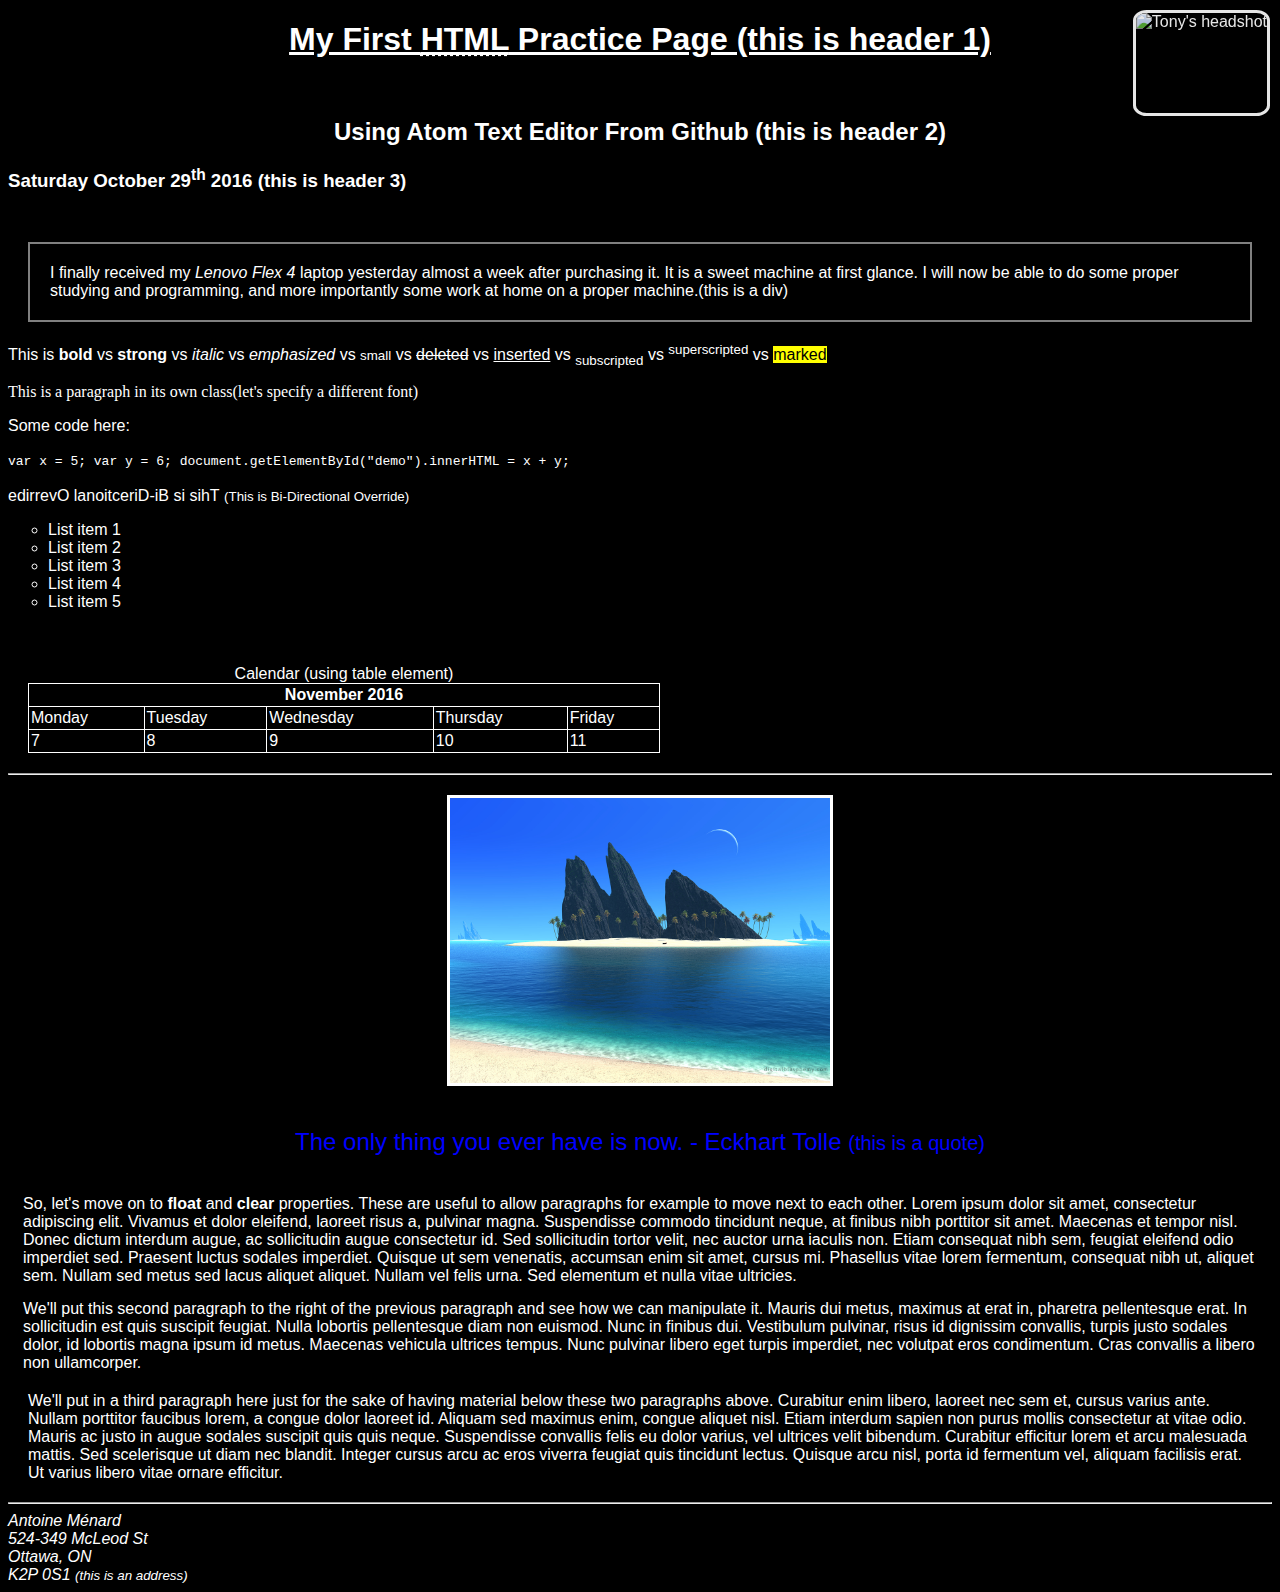
==== Atom1.html @ d1fc6246 "Add files via upload" ====
<!DOCTYPE HTML>
<HTML>

  <head>
    <link rel="stylesheet" type="text/css" href="Atom1.css">
    <html lang="en-US">
    <meta charset="utf-8">
    <meta http-equiv="refresh" content="300">
    <title>My First HTML Document</title>
  </head>

<body>

  <h1><u>My First <abbr title="HyperText Markup Language">HTML</abbr> Practice Page (this is header 1)</u></h1>
  <br>
  <h2>Using Atom Text Editor From Github (this is header 2)</h2>

    <h3>Saturday October 29<sup>th</sup> 2016 (this is header 3)</h3>

    <img id="tony1" alt="Tony's headshot" src="tony1.jpeg">

    <div id="div1">I finally received my <em>Lenovo Flex 4</em> laptop yesterday almost a week after purchasing it. It is a sweet machine at first glance. I will now be able to do some proper studying and programming, and more importantly some work at home on a proper machine.(this is a div)</div>

    <p>This is <b>bold</b> vs <strong>strong</strong> vs <i>italic</i> vs <em>emphasized</em> vs <small>small</small> vs <del>deleted</del> vs <ins>inserted</ins> vs <sub>subscripted</sub> vs <sup>superscripted</sup> vs <mark>marked</mark></p>

    <p class="class1">This is a paragraph in its own class(let's specify a different font)</p>

    <p>Some code here:</p>
    <samp>   var x = 5;
var y = 6;
document.getElementById("demo").innerHTML = x + y;</samp>

<br><br>

    <bdo dir="rtl">This is Bi-Directional Override</bdo>
    <small>(This is Bi-Directional Override)</small>


  <br>
  <ol style="list-style-type:circle">
    <li>List item 1</li>
    <li>List item 2</li>
    <li>List item 3</li>
    <li>List item 4</li>
    <li>List item 5</li>
  </ol>
<br>


  <table width="50%">
    <caption>Calendar (using table element)</caption>
    <tr>
      <th colspan="5">November 2016</th>
    </tr>
    <tr>
      <td>Monday</td>
      <td>Tuesday</td>
      <td>Wednesday</td>
      <td>Thursday</td>
      <td>Friday</td>
    </tr>
    <tr>
      <td>7</td>
      <td>8</td>
      <td>9</td>
      <td>10</td>
      <td>11</td>
    </tr>
  </table>

  <hr/>

    <img id="endlessblue" align="middle" src="endlessblue.jpg" alt="endless blue image">
  <br>


  <p class="quote">The only thing you ever have is now.     - Eckhart Tolle <small>(this is a quote)</small></p>

  <div id="float-clear">

  <p id="p1">So, let's move on to <b>float</b> and <b>clear</b> properties. These are useful to allow paragraphs for example to move next to each other. Lorem ipsum dolor sit amet, consectetur adipiscing elit. Vivamus et dolor eleifend, laoreet risus a, pulvinar magna. Suspendisse commodo tincidunt neque, at finibus nibh porttitor sit amet. Maecenas et tempor nisl. Donec dictum interdum augue, ac sollicitudin augue consectetur id. Sed sollicitudin tortor velit, nec auctor urna iaculis non. Etiam consequat nibh sem, feugiat eleifend odio imperdiet sed. Praesent luctus sodales imperdiet. Quisque ut sem venenatis, accumsan enim sit amet, cursus mi. Phasellus vitae lorem fermentum, consequat nibh ut, aliquet sem. Nullam sed metus sed lacus aliquet aliquet. Nullam vel felis urna. Sed elementum et nulla vitae ultricies.</p>

  <p id="p2">We'll put this second paragraph to the right of the previous paragraph and see how we can manipulate it. Mauris dui metus, maximus at erat in, pharetra pellentesque erat. In sollicitudin est quis suscipit feugiat. Nulla lobortis pellentesque diam non euismod. Nunc in finibus dui. Vestibulum pulvinar, risus id dignissim convallis, turpis justo sodales dolor, id lobortis magna ipsum id metus. Maecenas vehicula ultrices tempus. Nunc pulvinar libero eget turpis imperdiet, nec volutpat eros condimentum. Cras convallis a libero non ullamcorper.</p>

  <p id="p3">We'll put in a third paragraph here just for the sake of having material below these two paragraphs above. Curabitur enim libero, laoreet nec sem et, cursus varius ante. Nullam porttitor faucibus lorem, a congue dolor laoreet id. Aliquam sed maximus enim, congue aliquet nisl. Etiam interdum sapien non purus mollis consectetur at vitae odio. Mauris ac justo in augue sodales suscipit quis quis neque. Suspendisse convallis felis eu dolor varius, vel ultrices velit bibendum. Curabitur efficitur lorem et arcu malesuada mattis. Sed scelerisque ut diam nec blandit. Integer cursus arcu ac eros viverra feugiat quis tincidunt lectus. Quisque arcu nisl, porta id fermentum vel, aliquam facilisis erat. Ut varius libero vitae ornare efficitur.</p>

  </div>

<hr>
  <address>Antoine Ménard<br>524-349 McLeod St<br>Ottawa, ON<br>K2P 0S1 <small>(this is an address)</small></address>


</body>

</html>
---- Atom1.css ----
body {
  background-color:black;font-family:verdana, sans-serif;
    color:white;font-variant: none
  }

h1, h2
  {text-align:center;}

  #tony1 {
    height:100px;border-style:solid;border-radius: 10%;position:fixed;right:10px;top:10px;opacity:0.9;
  }

#div1
  {
    padding:20px;
    margin:50px 20px 20px 20px;
    border-style:solid;
    border-width:2px;
    border-color:grey;

  }

  .class1
    {font-family:serif}

table, td, th {
  border-style:solid;border-width:1px;border-color:white;border-collapse:collapse;padding:2px;margin:20px;
}

#endlessblue
  {border-style:solid;border-width: 3px;display:block;margin-top:20px;margin-left:auto;margin-right:auto;height:30%;width:30%;}

ol
    {list-style-type:decimal}

.quote
    {text-align:center;font-size:1.5em;color:blue;}

  #p1 {
    margin:15px;float:right;
  }
  #p2 {
    margin:15px;
  }

  #p3 {
    margin:20px
  }
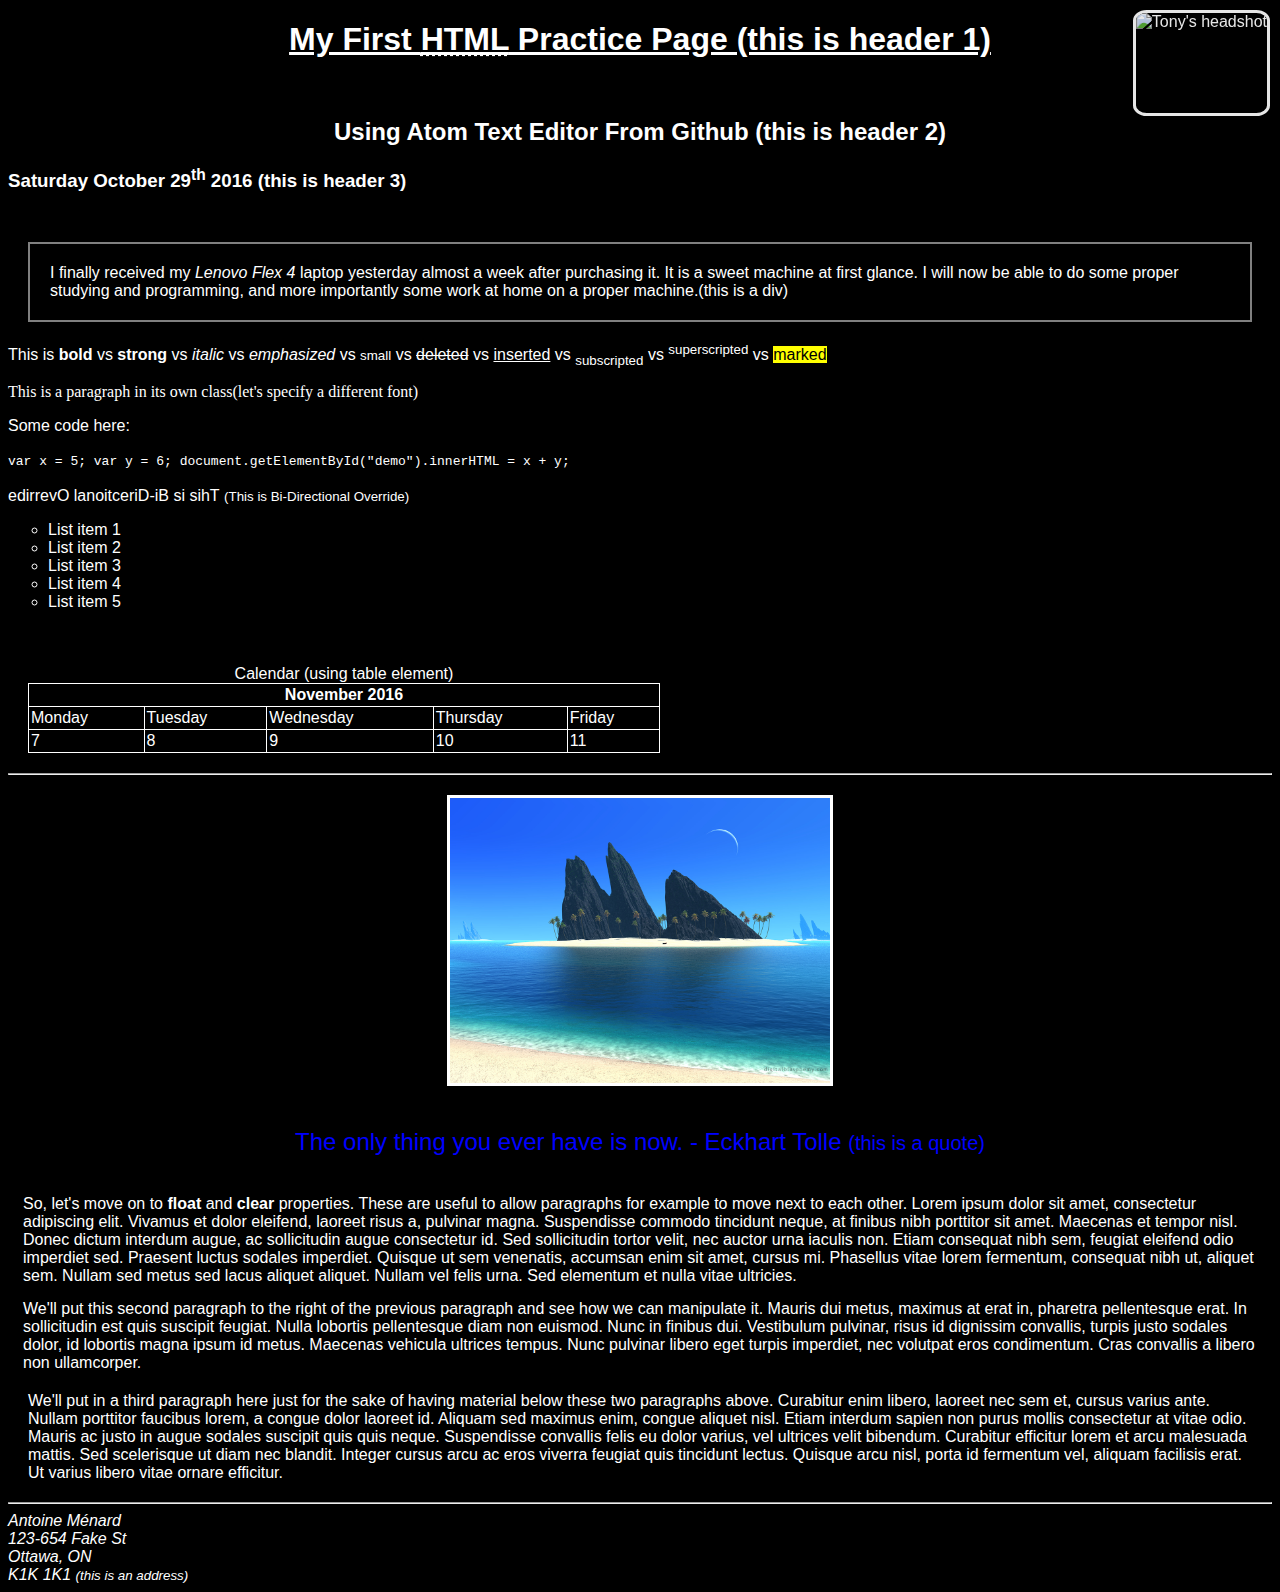
==== commit 2074a197: "Update Atom1.html" ====
--- a/Atom1.html
+++ b/Atom1.html
@@ -87,7 +87,7 @@
   </div>
 
 <hr>
-  <address>Antoine Ménard<br>524-349 McLeod St<br>Ottawa, ON<br>K2P 0S1 <small>(this is an address)</small></address>
+  <address>Antoine Ménard<br>123-654 Fake St<br>Ottawa, ON<br>K1K 1K1 <small>(this is an address)</small></address>
 
 
 </body>
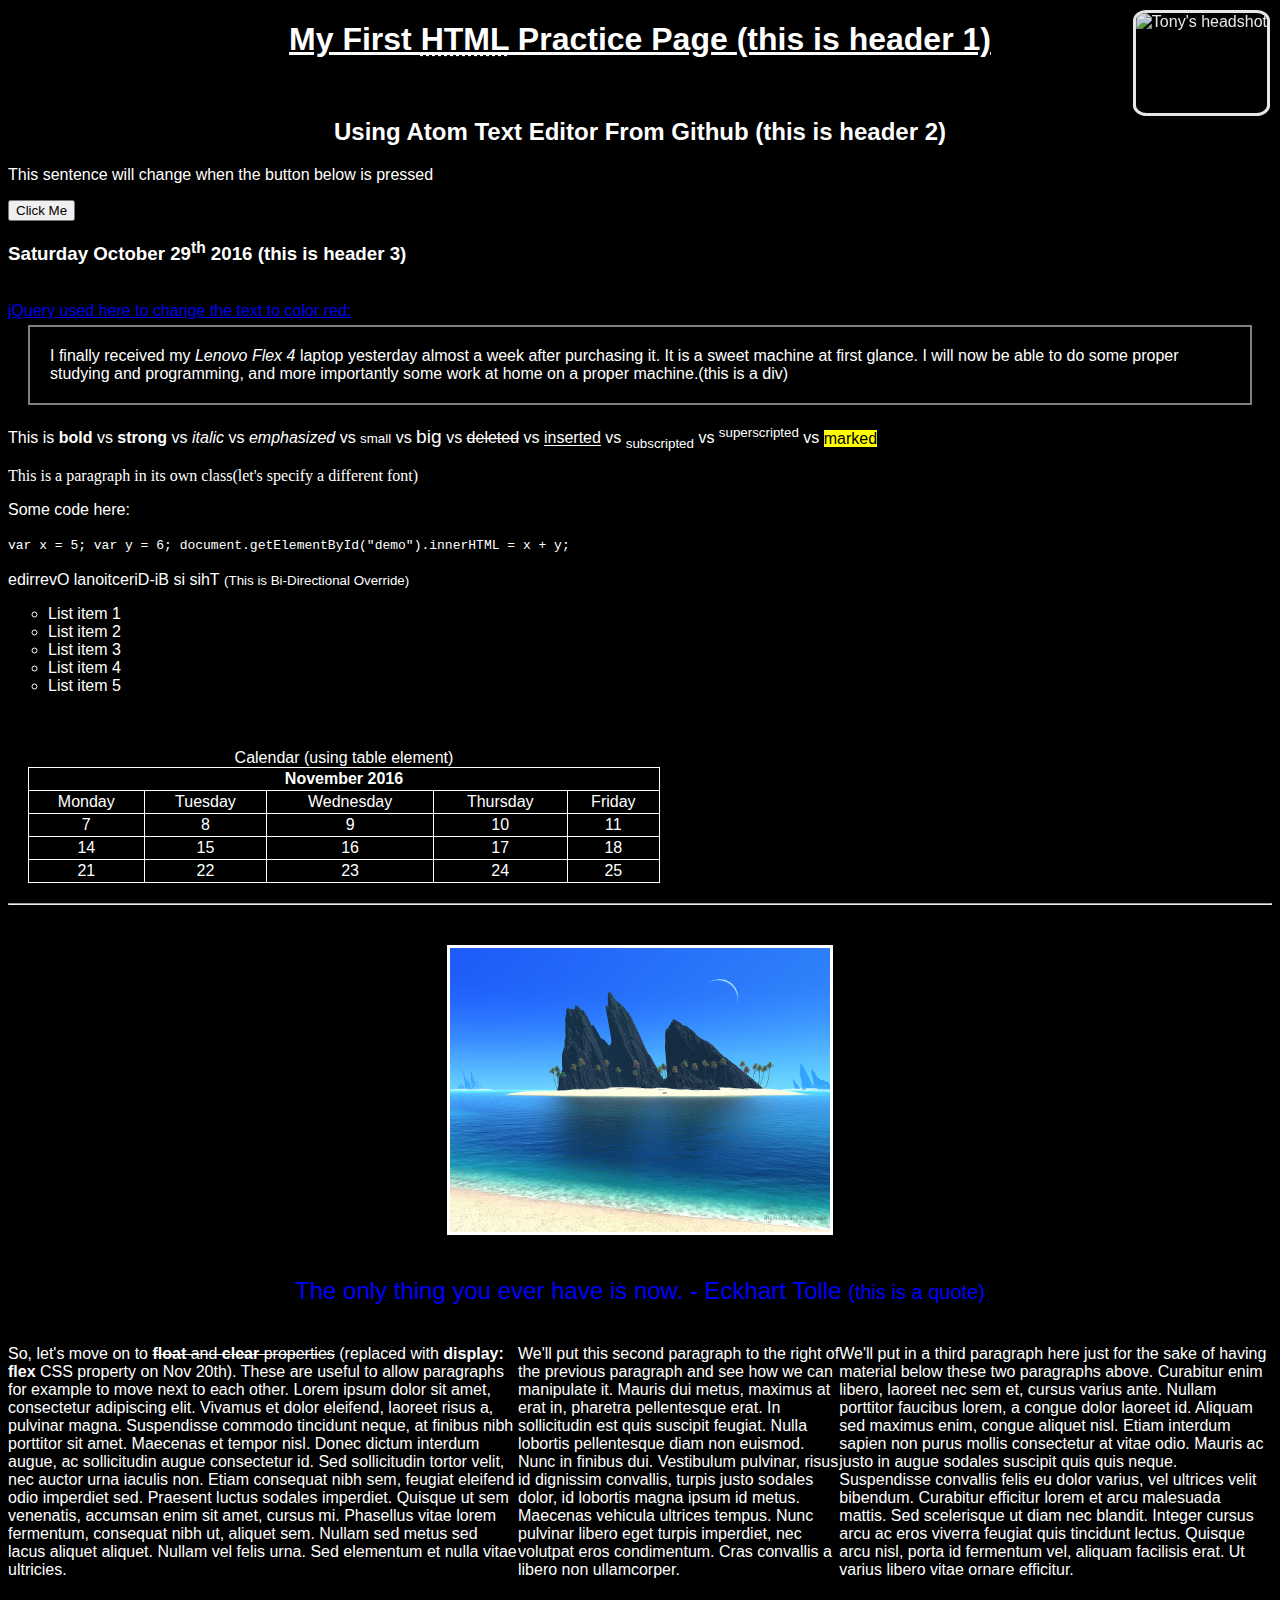
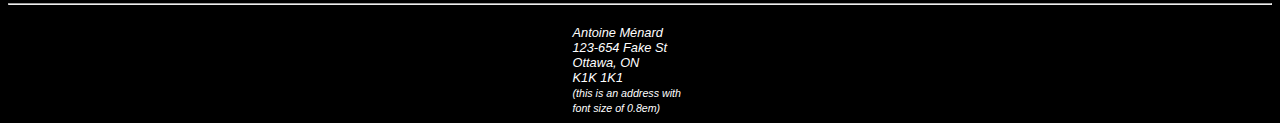
==== commit 744cba70: "Add files via upload" ====
--- a/Atom1.html
+++ b/Atom1.html
@@ -5,8 +5,26 @@
     <link rel="stylesheet" type="text/css" href="Atom1.css">
     <html lang="en-US">
     <meta charset="utf-8">
-    <meta http-equiv="refresh" content="300">
+    <meta http-equiv="refresh" content="30">
     <title>My First HTML Document</title>
+
+    <script type="text/javascript" src="jquery.js">
+    </script>
+
+    <script>
+
+    $(document).ready(function() {
+    $("#div1").css("color","red");
+
+    });
+    </script>
+
+    <script>
+    function myFunction() {
+    document.getElementById("demo").innerHTML = "SUCCESS!!!";}
+
+    </script>
+
   </head>
 
 <body>
@@ -15,13 +33,21 @@
   <br>
   <h2>Using Atom Text Editor From Github (this is header 2)</h2>
 
+    <p id="demo">This sentence will change when the button below is pressed</p>
+
+    <button type="button" onclick="myFunction()">Click Me</button>
+
     <h3>Saturday October 29<sup>th</sup> 2016 (this is header 3)</h3>
 
     <img id="tony1" alt="Tony's headshot" src="tony1.jpeg">
 
+    <br />
+
+    <a href="http://jquery.com/">jQuery used here to change the text to color red:</a>
+
     <div id="div1">I finally received my <em>Lenovo Flex 4</em> laptop yesterday almost a week after purchasing it. It is a sweet machine at first glance. I will now be able to do some proper studying and programming, and more importantly some work at home on a proper machine.(this is a div)</div>
 
-    <p>This is <b>bold</b> vs <strong>strong</strong> vs <i>italic</i> vs <em>emphasized</em> vs <small>small</small> vs <del>deleted</del> vs <ins>inserted</ins> vs <sub>subscripted</sub> vs <sup>superscripted</sup> vs <mark>marked</mark></p>
+    <p>This is <b>bold</b> vs <strong>strong</strong> vs <i>italic</i> vs <em>emphasized</em> vs <small>small</small> vs <big>big</big> vs <del>deleted</del> vs <ins>inserted</ins> vs <sub>subscripted</sub> vs <sup>superscripted</sup> vs <mark>marked</mark></p>
 
     <p class="class1">This is a paragraph in its own class(let's specify a different font)</p>
 
@@ -30,13 +56,13 @@
 var y = 6;
 document.getElementById("demo").innerHTML = x + y;</samp>
 
-<br><br>
+<br />
+<br />
 
     <bdo dir="rtl">This is Bi-Directional Override</bdo>
     <small>(This is Bi-Directional Override)</small>
 
-
-  <br>
+  <br />
   <ol style="list-style-type:circle">
     <li>List item 1</li>
     <li>List item 2</li>
@@ -44,7 +70,7 @@
     <li>List item 4</li>
     <li>List item 5</li>
   </ol>
-<br>
+  <br />
 
 
   <table width="50%">
@@ -66,19 +92,33 @@
       <td>10</td>
       <td>11</td>
     </tr>
+    <tr>
+      <td>14</td>
+      <td>15</td>
+      <td>16</td>
+      <td>17</td>
+      <td>18</td>
+    </tr>
+    <tr>
+      <td>21</td>
+      <td>22</td>
+      <td>23</td>
+      <td>24</td>
+      <td>25</td>
+    </tr>
   </table>
 
   <hr/>
 
     <img id="endlessblue" align="middle" src="endlessblue.jpg" alt="endless blue image">
-  <br>
+  <br />
 
 
   <p class="quote">The only thing you ever have is now.     - Eckhart Tolle <small>(this is a quote)</small></p>
 
   <div id="float-clear">
 
-  <p id="p1">So, let's move on to <b>float</b> and <b>clear</b> properties. These are useful to allow paragraphs for example to move next to each other. Lorem ipsum dolor sit amet, consectetur adipiscing elit. Vivamus et dolor eleifend, laoreet risus a, pulvinar magna. Suspendisse commodo tincidunt neque, at finibus nibh porttitor sit amet. Maecenas et tempor nisl. Donec dictum interdum augue, ac sollicitudin augue consectetur id. Sed sollicitudin tortor velit, nec auctor urna iaculis non. Etiam consequat nibh sem, feugiat eleifend odio imperdiet sed. Praesent luctus sodales imperdiet. Quisque ut sem venenatis, accumsan enim sit amet, cursus mi. Phasellus vitae lorem fermentum, consequat nibh ut, aliquet sem. Nullam sed metus sed lacus aliquet aliquet. Nullam vel felis urna. Sed elementum et nulla vitae ultricies.</p>
+  <p id="p1">So, let's move on to <del><strong>float</strong> and <strong>clear</strong> properties</del> (replaced with <strong>display: flex</strong> CSS property on Nov 20th). These are useful to allow paragraphs for example to move next to each other. Lorem ipsum dolor sit amet, consectetur adipiscing elit. Vivamus et dolor eleifend, laoreet risus a, pulvinar magna. Suspendisse commodo tincidunt neque, at finibus nibh porttitor sit amet. Maecenas et tempor nisl. Donec dictum interdum augue, ac sollicitudin augue consectetur id. Sed sollicitudin tortor velit, nec auctor urna iaculis non. Etiam consequat nibh sem, feugiat eleifend odio imperdiet sed. Praesent luctus sodales imperdiet. Quisque ut sem venenatis, accumsan enim sit amet, cursus mi. Phasellus vitae lorem fermentum, consequat nibh ut, aliquet sem. Nullam sed metus sed lacus aliquet aliquet. Nullam vel felis urna. Sed elementum et nulla vitae ultricies.</p>
 
   <p id="p2">We'll put this second paragraph to the right of the previous paragraph and see how we can manipulate it. Mauris dui metus, maximus at erat in, pharetra pellentesque erat. In sollicitudin est quis suscipit feugiat. Nulla lobortis pellentesque diam non euismod. Nunc in finibus dui. Vestibulum pulvinar, risus id dignissim convallis, turpis justo sodales dolor, id lobortis magna ipsum id metus. Maecenas vehicula ultrices tempus. Nunc pulvinar libero eget turpis imperdiet, nec volutpat eros condimentum. Cras convallis a libero non ullamcorper.</p>
 
@@ -87,7 +127,7 @@
   </div>
 
 <hr>
-  <address>Antoine Ménard<br>123-654 Fake St<br>Ottawa, ON<br>K1K 1K1 <small>(this is an address)</small></address>
+  <address>Antoine Ménard<br />123-654 Fake St<br />Ottawa, ON<br />K1K 1K1 <br /><small>(this is an address with <br />font size of 0.8em)</small></address>
 
 
 </body>
--- a/Atom1.css
+++ b/Atom1.css
@@ -1,6 +1,6 @@
 body {
   background-color:black;font-family:verdana, sans-serif;
-    color:white;font-variant: none
+    color:white;font-variant: none;
   }
 
 h1, h2
@@ -13,7 +13,7 @@
 #div1
   {
     padding:20px;
-    margin:50px 20px 20px 20px;
+    margin:5px 20px 20px 20px;
     border-style:solid;
     border-width:2px;
     border-color:grey;
@@ -24,11 +24,15 @@
     {font-family:serif}
 
 table, td, th {
-  border-style:solid;border-width:1px;border-color:white;border-collapse:collapse;padding:2px;margin:20px;
+  border-style:solid;border-width:1px;border-color:white;border-collapse:collapse;padding:2px;margin:20px;text-align:center;
+}
+
+td {
+  width:30px;
 }
 
 #endlessblue
-  {border-style:solid;border-width: 3px;display:block;margin-top:20px;margin-left:auto;margin-right:auto;height:30%;width:30%;}
+  {border-style:solid;border-width: 3px;margin-top:40px;display:block;margin-left:auto;margin-right:auto;height:30%;width:30%;}
 
 ol
     {list-style-type:decimal}
@@ -36,13 +40,22 @@
 .quote
     {text-align:center;font-size:1.5em;color:blue;}
 
+/*
   #p1 {
-    margin:15px;float:right;
+    margin:2%;float:left;width:46%;
   }
   #p2 {
-    margin:15px;
+    margin:2%;float:right;width:46%;
   }
 
   #p3 {
-    margin:20px
+    margin:2% 2% 25px 2%;clear:both;
   }
+*/
+
+#float-clear {
+  display: flex;
+}
+  address {
+    font-size:0.8em;margin: 20px auto 0px auto;width:135px;
+  }
